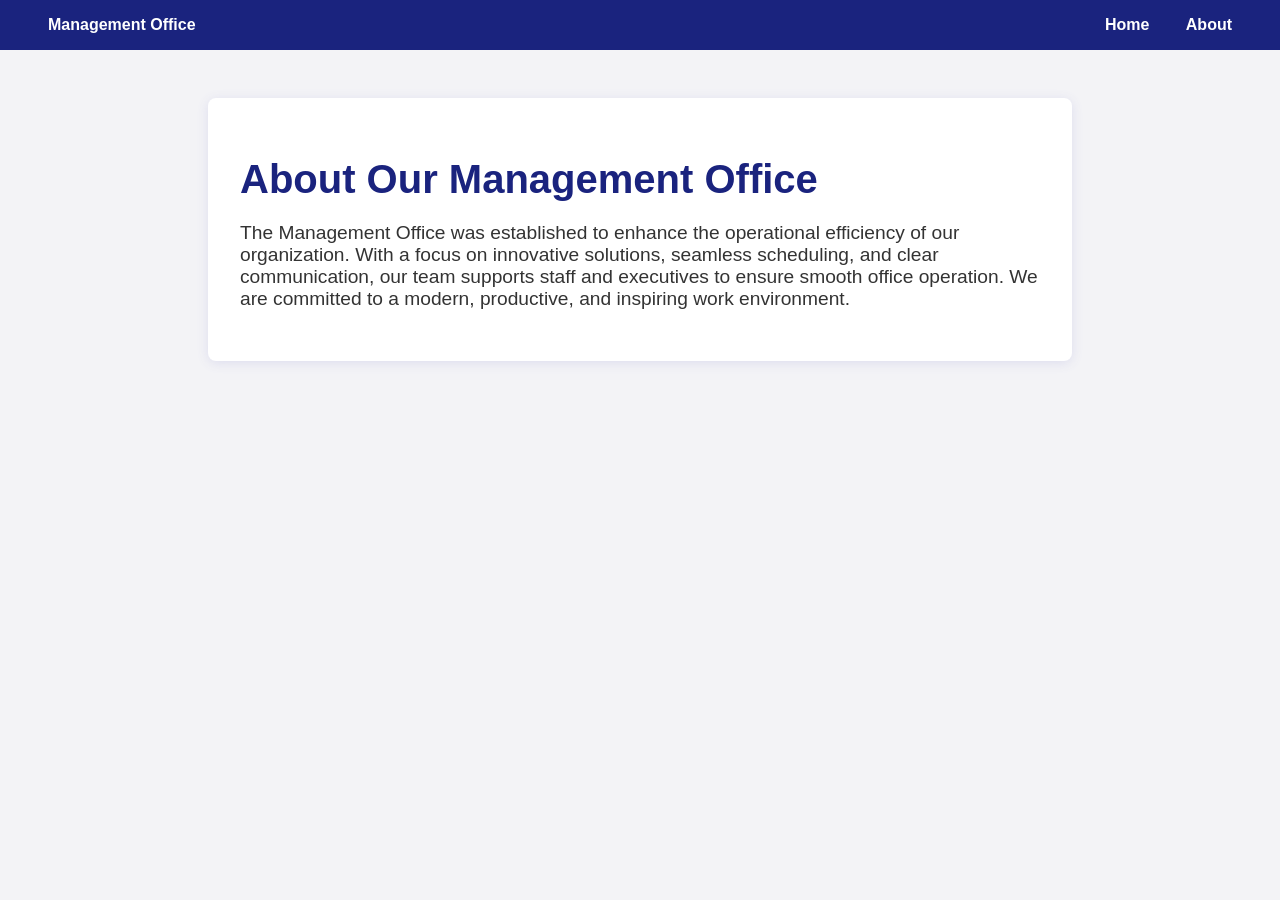
==== about.html @ 277a114b "Add Home and About pages with styled HTML structure for management office" ====
<!DOCTYPE html>
<html lang="en">
<head>
  <meta charset="UTF-8">
  <meta name="viewport" content="width=device-width, initial-scale=1.0">
  <title>About - Management Office</title>
  <style>
    body { font-family: Arial, sans-serif; margin: 0; padding: 0; background: #f3f3f6; color: #333; }
    .navbar { background: #1a237e; padding: 1em 2em; display: flex; justify-content: space-between; align-items: center; }
    .navbar a { color: #fff; text-decoration: none; margin: 0 1em; font-weight: bold; }
    .container { max-width: 800px; margin: 3em auto; background: #fff; box-shadow: 0 2px 12px #dde; border-radius: 8px; padding: 2em; }
    h1 { color: #1a237e; font-size: 2.5em; margin-bottom: 0.5em; }
    p { font-size: 1.2em; }
  </style>
</head>
<body>
  <nav class="navbar">
    <div><a href="index.html">Management Office</a></div>
    <div>
      <a href="index.html">Home</a>
      <a href="about.html">About</a>
    </div>
  </nav>
  <div class="container">
    <h1>About Our Management Office</h1>
    <p>The Management Office was established to enhance the operational efficiency of our organization. With a focus on innovative solutions, seamless scheduling, and clear communication, our team supports staff and executives to ensure smooth office operation. We are committed to a modern, productive, and inspiring work environment.</p>
  </div>
</body>
</html>
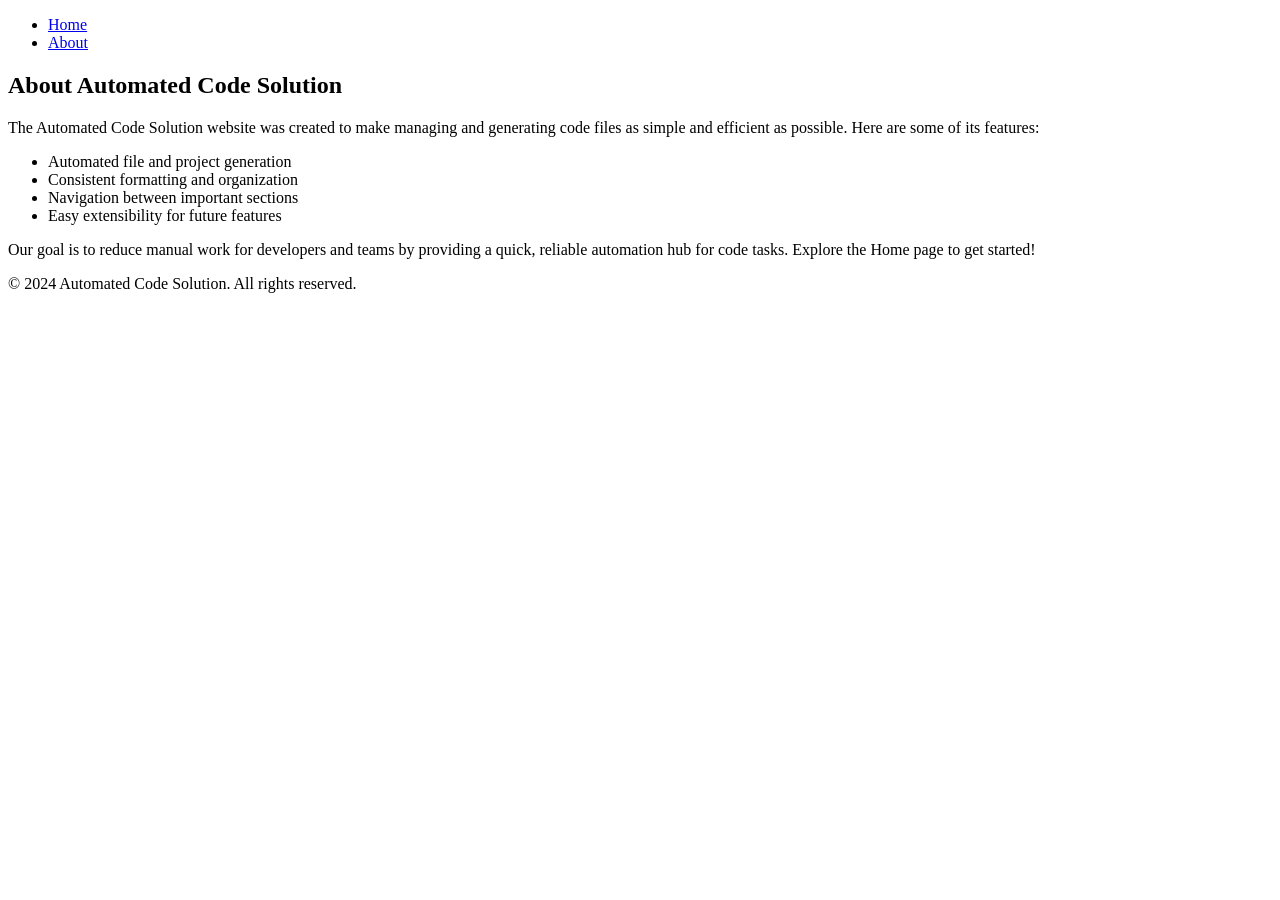
==== commit 321b743e: "Add Home and About pages with styling." ====
--- a/about.html
+++ b/about.html
@@ -1,29 +1,35 @@
 <!DOCTYPE html>
 <html lang="en">
 <head>
-  <meta charset="UTF-8">
-  <meta name="viewport" content="width=device-width, initial-scale=1.0">
-  <title>About - Management Office</title>
-  <style>
-    body { font-family: Arial, sans-serif; margin: 0; padding: 0; background: #f3f3f6; color: #333; }
-    .navbar { background: #1a237e; padding: 1em 2em; display: flex; justify-content: space-between; align-items: center; }
-    .navbar a { color: #fff; text-decoration: none; margin: 0 1em; font-weight: bold; }
-    .container { max-width: 800px; margin: 3em auto; background: #fff; box-shadow: 0 2px 12px #dde; border-radius: 8px; padding: 2em; }
-    h1 { color: #1a237e; font-size: 2.5em; margin-bottom: 0.5em; }
-    p { font-size: 1.2em; }
-  </style>
+    <meta charset="UTF-8">
+    <meta name="viewport" content="width=device-width, initial-scale=1.0">
+    <title>About | Automated Code Solution</title>
+    <link rel="stylesheet" href="styles.css">
 </head>
 <body>
-  <nav class="navbar">
-    <div><a href="index.html">Management Office</a></div>
-    <div>
-      <a href="index.html">Home</a>
-      <a href="about.html">About</a>
-    </div>
-  </nav>
-  <div class="container">
-    <h1>About Our Management Office</h1>
-    <p>The Management Office was established to enhance the operational efficiency of our organization. With a focus on innovative solutions, seamless scheduling, and clear communication, our team supports staff and executives to ensure smooth office operation. We are committed to a modern, productive, and inspiring work environment.</p>
-  </div>
+    <header>
+        <nav>
+            <ul class="navbar">
+                <li><a href="home.html">Home</a></li>
+                <li><a href="about.html" class="active">About</a></li>
+            </ul>
+        </nav>
+    </header>
+    <main>
+        <section class="about">
+            <h1>About Automated Code Solution</h1>
+            <p>The Automated Code Solution website was created to make managing and generating code files as simple and efficient as possible. Here are some of its features:</p>
+            <ul>
+                <li>Automated file and project generation</li>
+                <li>Consistent formatting and organization</li>
+                <li>Navigation between important sections</li>
+                <li>Easy extensibility for future features</li>
+            </ul>
+            <p>Our goal is to reduce manual work for developers and teams by providing a quick, reliable automation hub for code tasks. Explore the Home page to get started!</p>
+        </section>
+    </main>
+    <footer>
+        <p>&copy; 2024 Automated Code Solution. All rights reserved.</p>
+    </footer>
 </body>
 </html>
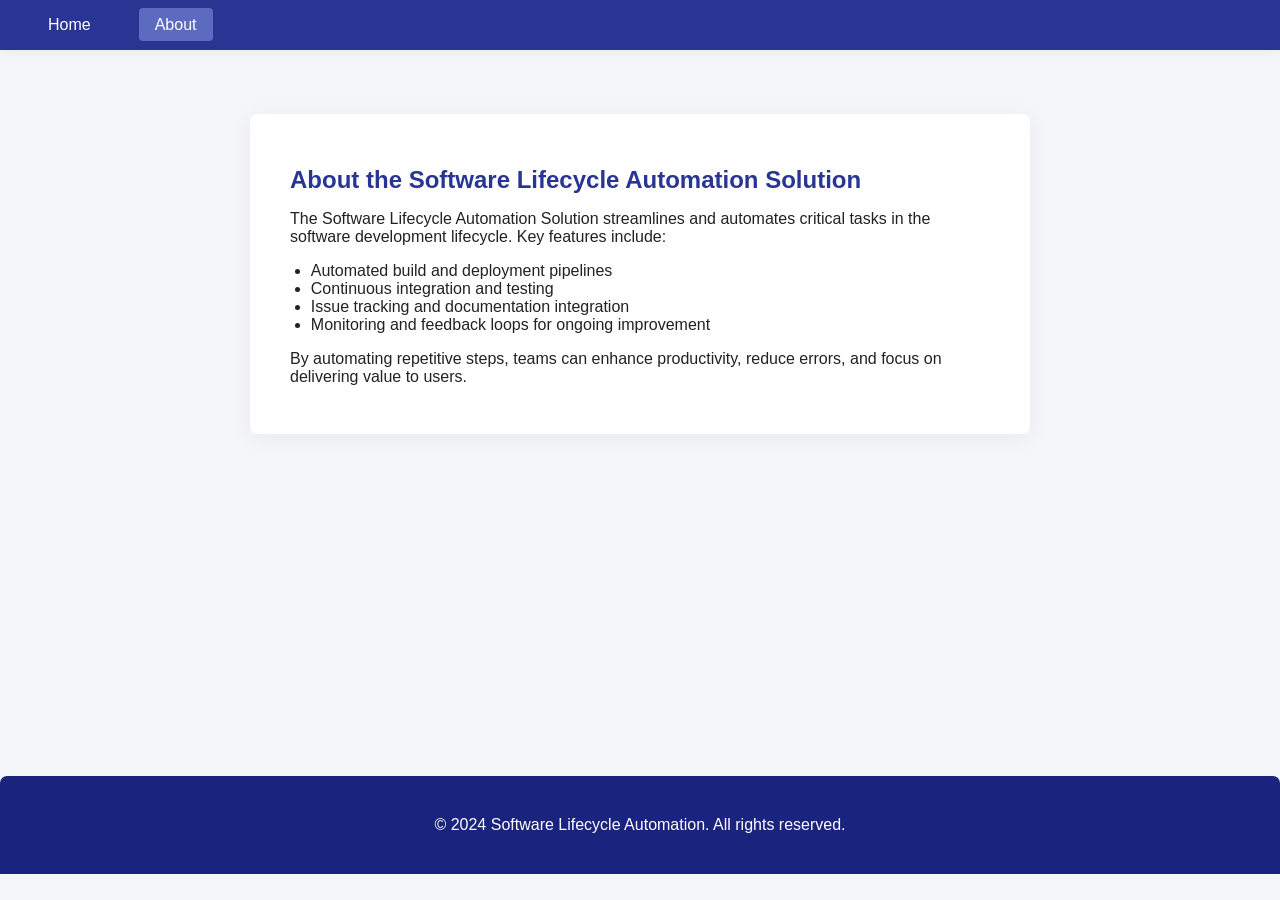
==== commit 535d7745: "Add website structure with homepage, about page, and navigation" ====
--- a/about.html
+++ b/about.html
@@ -3,7 +3,7 @@
 <head>
     <meta charset="UTF-8">
     <meta name="viewport" content="width=device-width, initial-scale=1.0">
-    <title>About | Automated Code Solution</title>
+    <title>About | Automating Software Lifecycle</title>
     <link rel="stylesheet" href="styles.css">
 </head>
 <body>
@@ -17,19 +17,19 @@
     </header>
     <main>
         <section class="about">
-            <h1>About Automated Code Solution</h1>
-            <p>The Automated Code Solution website was created to make managing and generating code files as simple and efficient as possible. Here are some of its features:</p>
+            <h1>About the Software Lifecycle Automation Solution</h1>
+            <p>The Software Lifecycle Automation Solution streamlines and automates critical tasks in the software development lifecycle. Key features include:</p>
             <ul>
-                <li>Automated file and project generation</li>
-                <li>Consistent formatting and organization</li>
-                <li>Navigation between important sections</li>
-                <li>Easy extensibility for future features</li>
+                <li>Automated build and deployment pipelines</li>
+                <li>Continuous integration and testing</li>
+                <li>Issue tracking and documentation integration</li>
+                <li>Monitoring and feedback loops for ongoing improvement</li>
             </ul>
-            <p>Our goal is to reduce manual work for developers and teams by providing a quick, reliable automation hub for code tasks. Explore the Home page to get started!</p>
+            <p>By automating repetitive steps, teams can enhance productivity, reduce errors, and focus on delivering value to users.</p>
         </section>
     </main>
     <footer>
-        <p>&copy; 2024 Automated Code Solution. All rights reserved.</p>
+        <p>&copy; 2024 Software Lifecycle Automation. All rights reserved.</p>
     </footer>
 </body>
 </html>
--- a/styles.css
+++ b/styles.css
@@ -0,0 +1,62 @@
+body {
+    font-family: Arial, sans-serif;
+    margin: 0;
+    padding: 0;
+    background: #f5f6fa;
+    color: #222;
+}
+header {
+    background: #283593;
+    padding: 0;
+    box-shadow: 0 2px 8px rgba(40,53,147,0.07);
+}
+ul.navbar {
+    display: flex;
+    gap: 2rem;
+    list-style: none;
+    margin: 0;
+    padding: 1rem 2rem;
+    background: #283593;
+    justify-content: flex-start;
+}
+ul.navbar li {
+}
+ul.navbar a {
+    color: #fff;
+    text-decoration: none;
+    padding: 0.5rem 1rem;
+    border-radius: 4px;
+    transition: background 0.2s;
+}
+ul.navbar a.active, ul.navbar a:hover {
+    background: #5c6bc0;
+}
+main {
+    padding: 2rem 2.5rem;
+    min-height: 70vh;
+}
+.intro, .about {
+    max-width: 700px;
+    margin: 2rem auto;
+    background: #fff;
+    padding: 2rem 2.5rem;
+    border-radius: 7px;
+    box-shadow: 0 4px 24px rgba(0,0,0,0.06);
+}
+h1 {
+    color: #283593;
+    margin-bottom: 1rem;
+}
+footer {
+    text-align: center;
+    padding: 1.5rem;
+    background: #1a237e;
+    color: #fff;
+    font-size: 1rem;
+    margin-top: 2rem;
+    border-top-left-radius: 7px;
+    border-top-right-radius: 7px;
+}
+ul {
+    padding-left: 1.3rem;
+}
